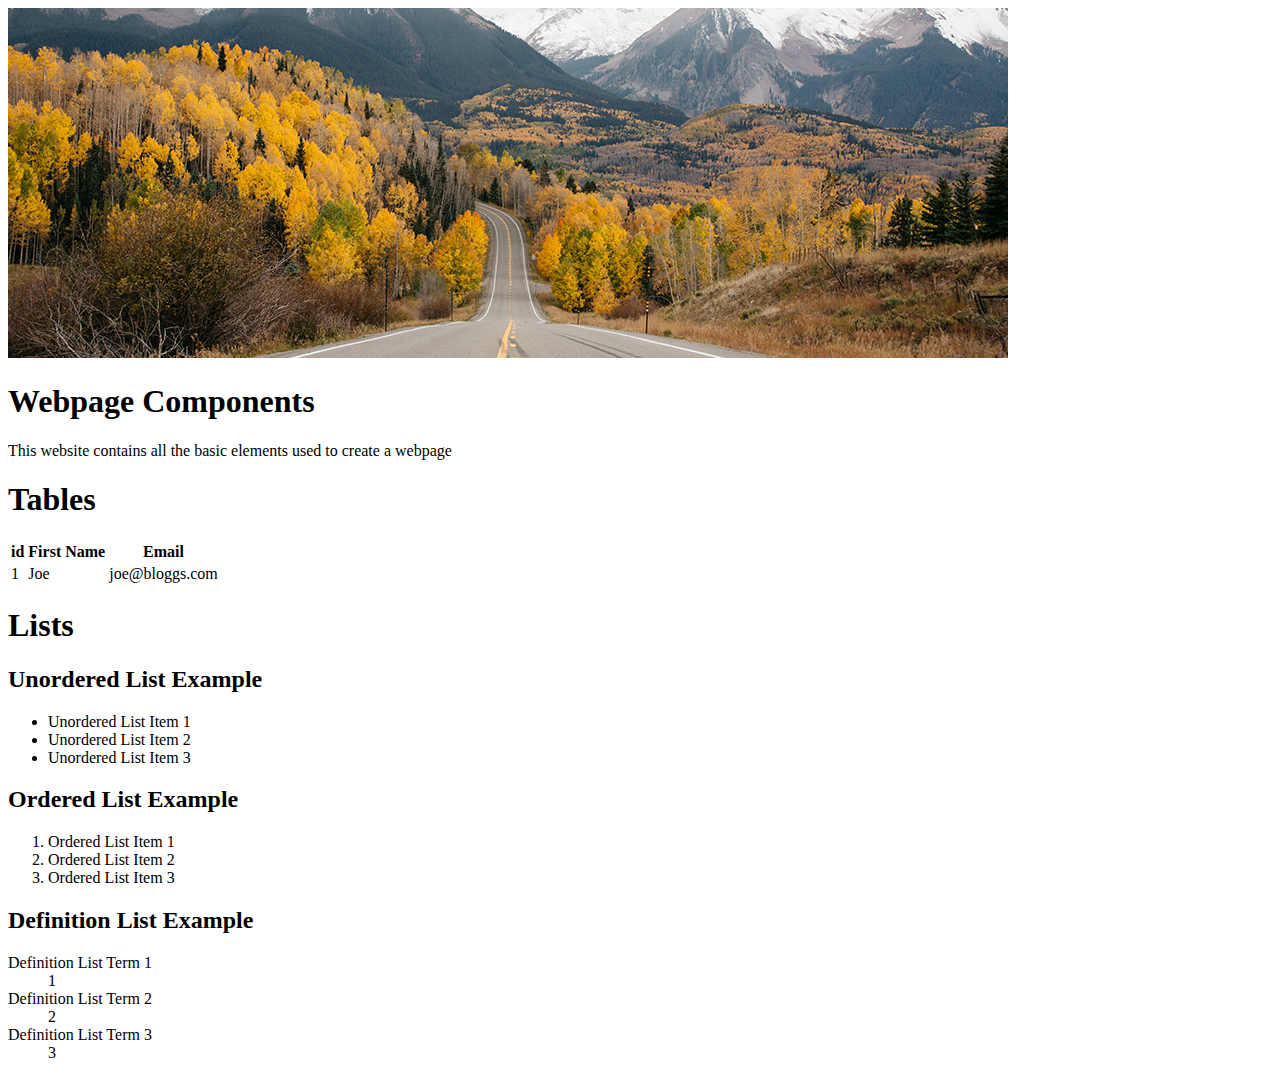
==== indexBookExamples.html @ 0417d9c2 "started book example" ====
<!DOCTYPE html>
<html>
<head>
	<title>Web Design Components</title>
</head>
<body>
	<div class="full-width-image">
		<img src="introduction.jpg" alt="Introduction Header Image">	
	</div>
    <div id="introduction-text">
		<h1>Webpage Components</h1>
		<p><span class="firstWord">This </span>website contains all the basic elements used to create a webpage</p>
	</div>
	<div id="tables" class="new-section">
		<div class="section-header">
			<h1>Tables</h1>
		</div>
		<div class="section-body">
			<table>
				<tr>
					<th>id</th>
					<th>First Name</th>
					<th>Email</th>
				</tr>
				<tr>
					<td>1</td>
					<td>Joe</td>
					<td>joe@bloggs.com</td>
				</tr>
			</table>
		</div>
	</div>
	<div id="lists" class="new-section">
		<div class="section-header">
			<h1>Lists</h1>
		</div>
		<div class="section-body">
			<h2>Unordered List Example</h2>
			<ul>
				<li>Unordered List Item 1</li>
				<li>Unordered List Item 2</li>
				<li>Unordered List Item 3</li>
			</ul>
			<h2>Ordered List Example</h2>
			<ol>
				<li>Ordered List Item 1</li>
				<li>Ordered List Item 2</li>
				<li>Ordered List Item 3</li>
			</ol>
			<h2>Definition List Example</h2>
			<dl>
				<dt>Definition List Term 1</dt><dd>1</dd>
				<dt>Definition List Term 2</dt><dd>2</dd>
				<dt>Definition List Term 3</dt><dd>3</dd>
			</dl>
		</div>
	</div>
</body>
</html>
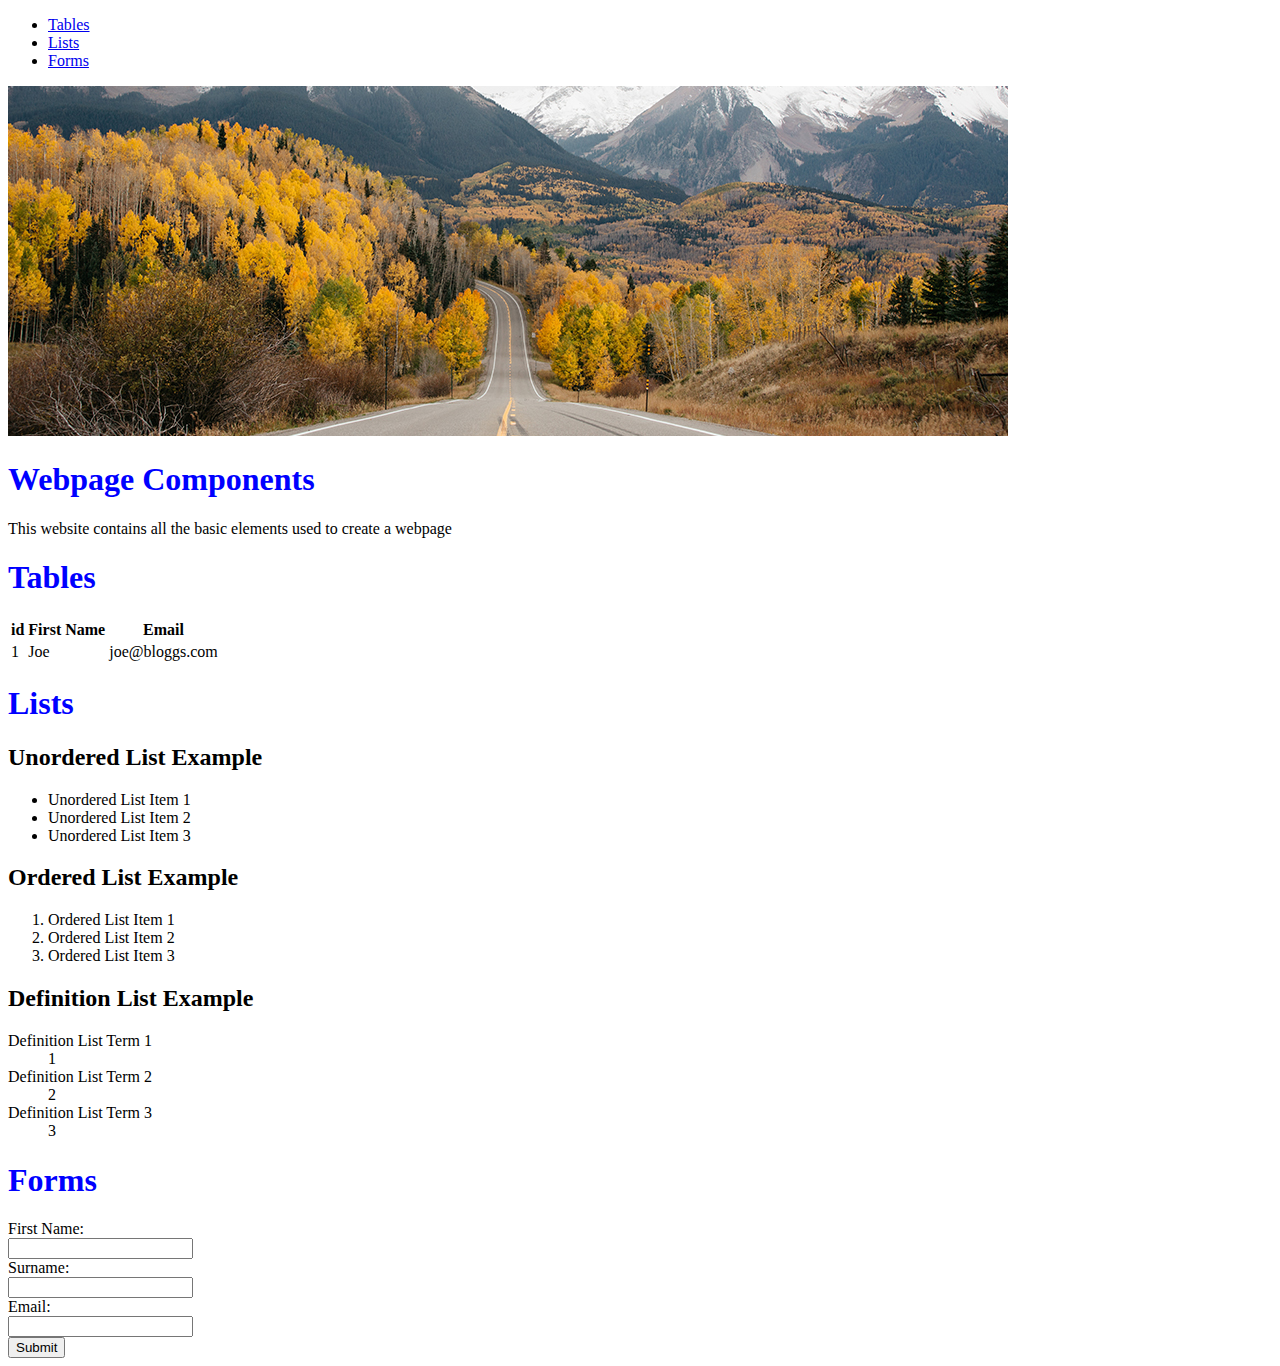
==== commit cfb2f320: "Finished HTML chapter" ====
--- a/indexBookExamples.html
+++ b/indexBookExamples.html
@@ -1,9 +1,17 @@
 <!DOCTYPE html>
 <html>
 <head>
+	<link rel="stylesheet" type="text/css" href="styles/main.css"> 
 	<title>Web Design Components</title>
 </head>
 <body>
+	<div id="jump-list">
+		<ul>
+			<li> <a href="#tables">Tables</a></li>
+			<li><a href="#lists">Lists</a></li>
+			<li><a href="#forms">Forms</a></li>
+		</ul>
+	</div>
 	<div class="full-width-image">
 		<img src="introduction.jpg" alt="Introduction Header Image">	
 	</div>
@@ -55,5 +63,21 @@
 			</dl>
 		</div>
 	</div>
+	<div id="forms" class="new-section">
+		<div class="section-header">
+			<h1>Forms</h1>
+		</div>
+		<div class="section-body">
+			<form action="mailto:contact@website.com?subject=New%20User%20Request" method="post">
+			<label for="firstname">First Name:</label><br>
+			<input type="text" name="firstname"><br>
+            <label for = "surname">Surname:</label><br>
+			<input type="text" name="surname"><br>
+			<label for="mail">Email:</label><br>
+			<input type="text" name="mail"><br>
+			<input type="submit">
+		</form>
+		</div>
+	</div>
 </body>
 </html>--- a/styles/main.css
+++ b/styles/main.css
@@ -0,0 +1,3 @@
+h1 {
+	color: blue
+}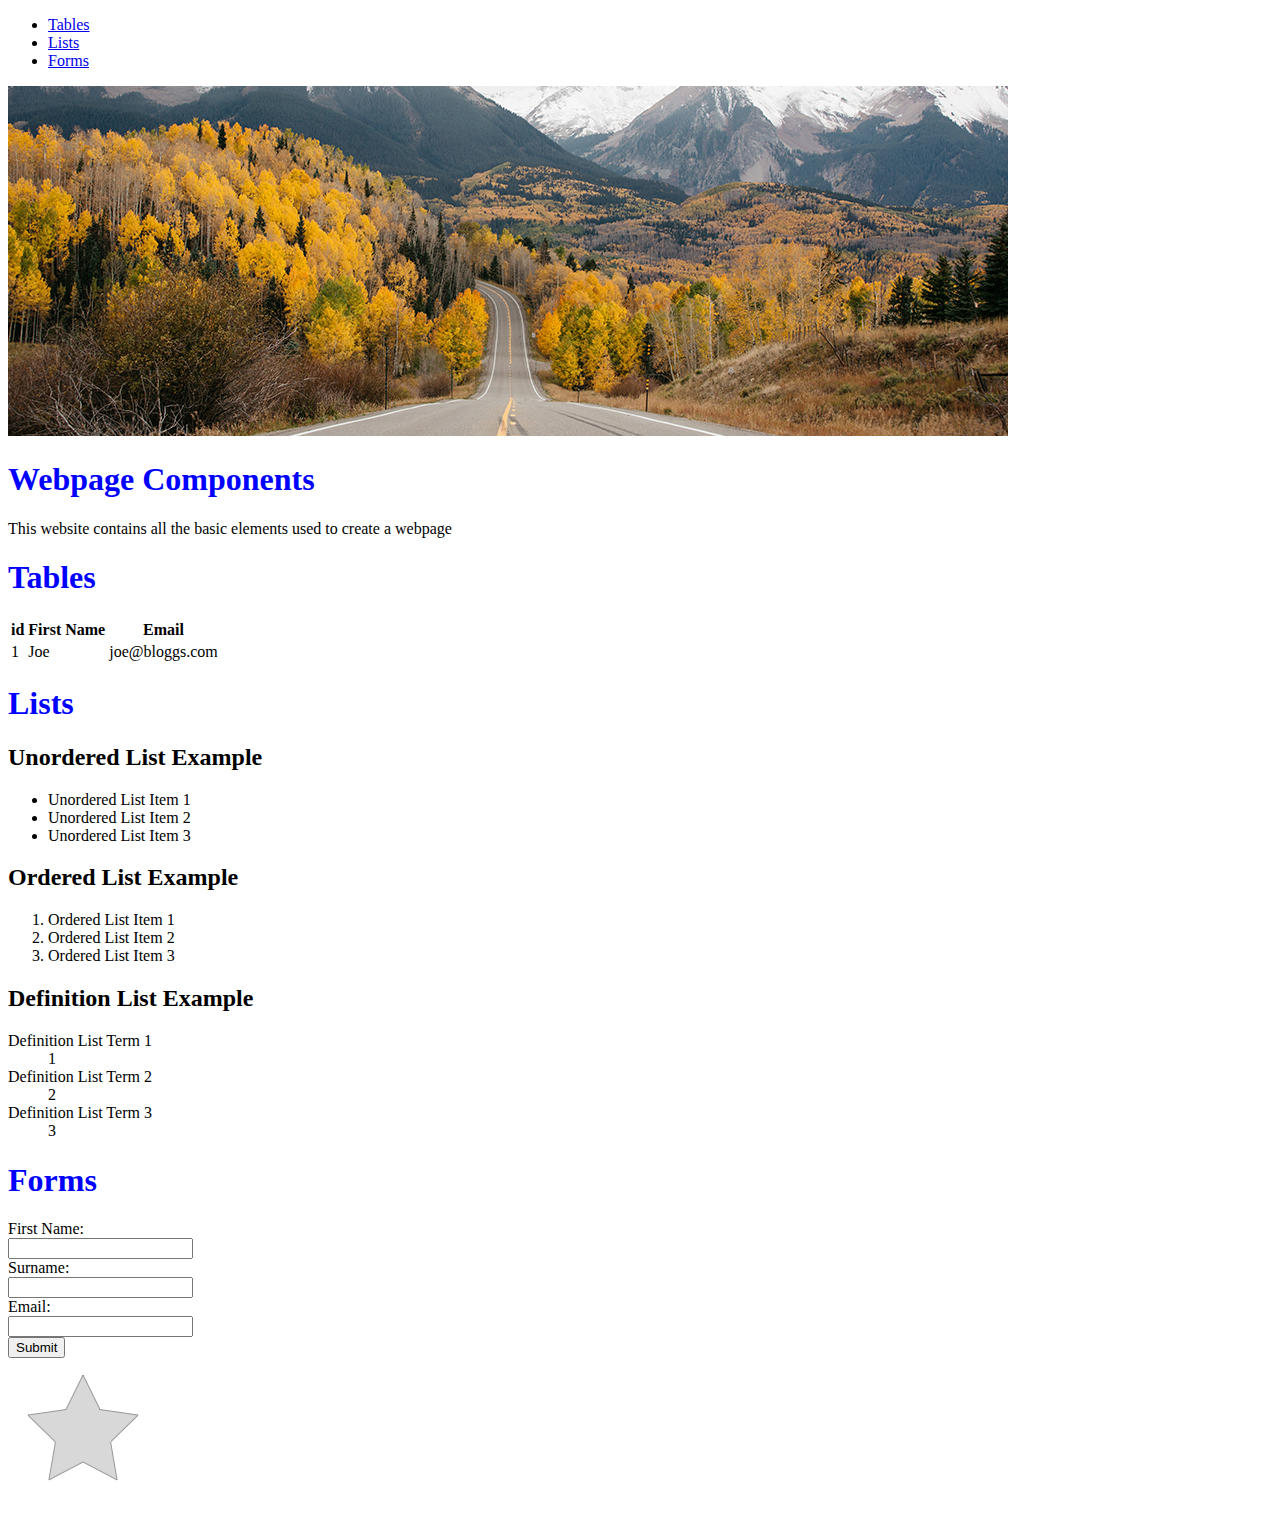
==== commit 4a0acc5b: "Began CSS Chapter" ====
--- a/indexBookExamples.html
+++ b/indexBookExamples.html
@@ -79,5 +79,7 @@
 		</form>
 		</div>
 	</div>
+	<div class ="navigation-card">
+	</div>
 </body>
 </html>--- a/styles/main.css
+++ b/styles/main.css
@@ -1,3 +1,12 @@
 h1 {
 	color: blue
+}
+
+.navigation-card{
+	height: 150px;
+	width:150px;
+	background-image: url("../exampleicon.png");		
+	background-repeat: no-repeat;
+	background-position: center;
+
 }